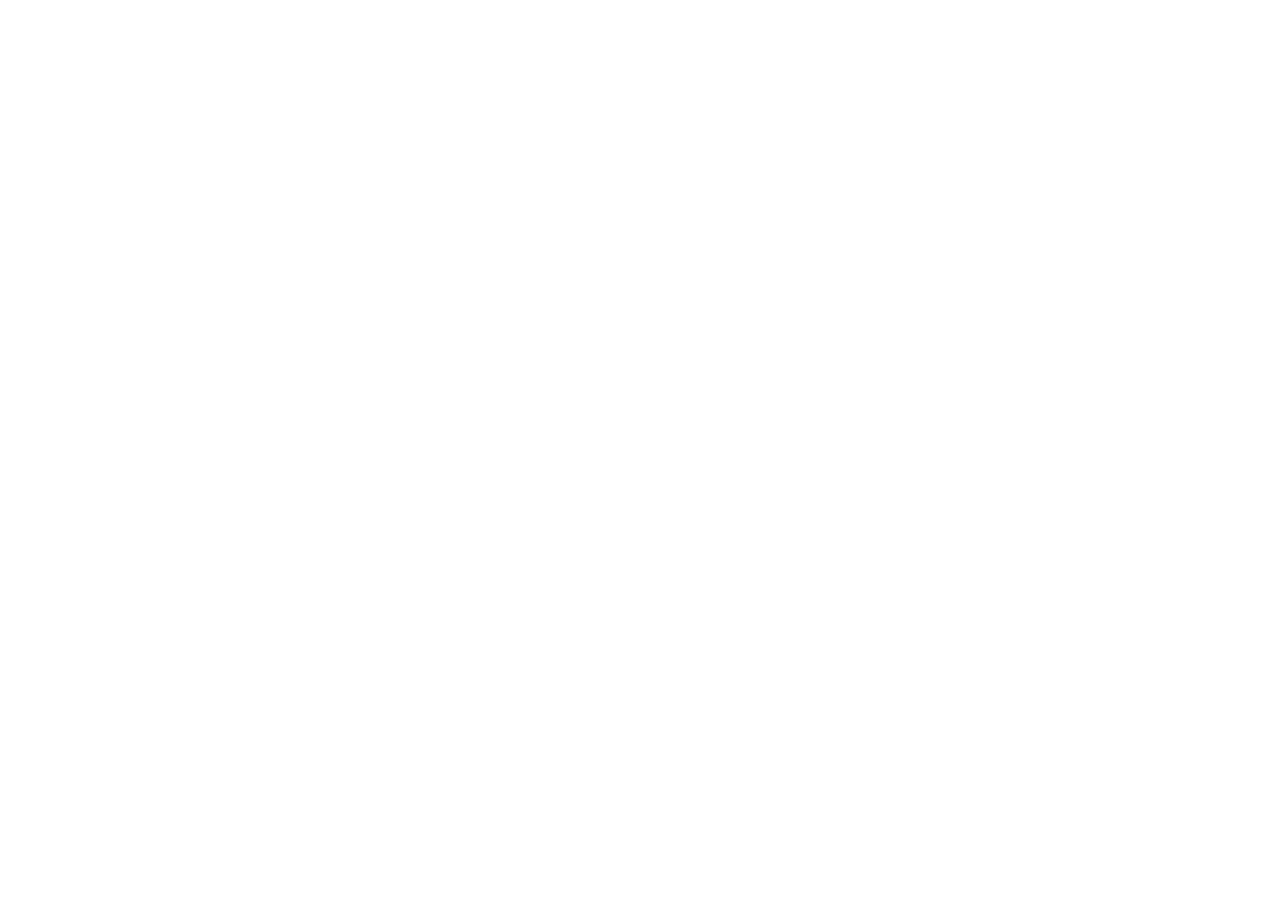
==== index.html @ 5fe4c677 "Update index.html" ====
<!DOCTYPE html>
<html lang="en-us">
<head>
<title>GrandpaYork.com</title>
<!-- 
    <meta name="viewport" content="user-scalable=no, width=device-width, initial-scale=1.0, maximum-scale=1.0">
    <link rel="stylesheet" type="text/css" href="/static/admin/css/responsive.css">
 -->
<meta name="robots" content="NONE,NOARCHIVE">
<meta name="keywords" content="york,crazyfuzzy,athena,wilder,photography,photographer,web,design,webdesigner,goddess,images">
	
	
	
<link rel="stylesheet" type="text/css" href="static/cf_base.css">
		<!-- Global site tag (gtag.js) - Google Analytics -->
<script async src="https://www.googletagmanager.com/gtag/js?id=UA-224333364-1">
</script>
<script>
  window.dataLayer = window.dataLayer || [];
  function gtag(){dataLayer.push(arguments);}
  gtag('js', new Date());

  gtag('config', 'UA-224333364-1');
  gtag('config', 'AW-10876152097');
  gtag('config', 'AW-10876152097/b_KsCKUFEKHSk8Io', {
    'phone_conversion_number': '9375366919'
  });
</script>
</head>
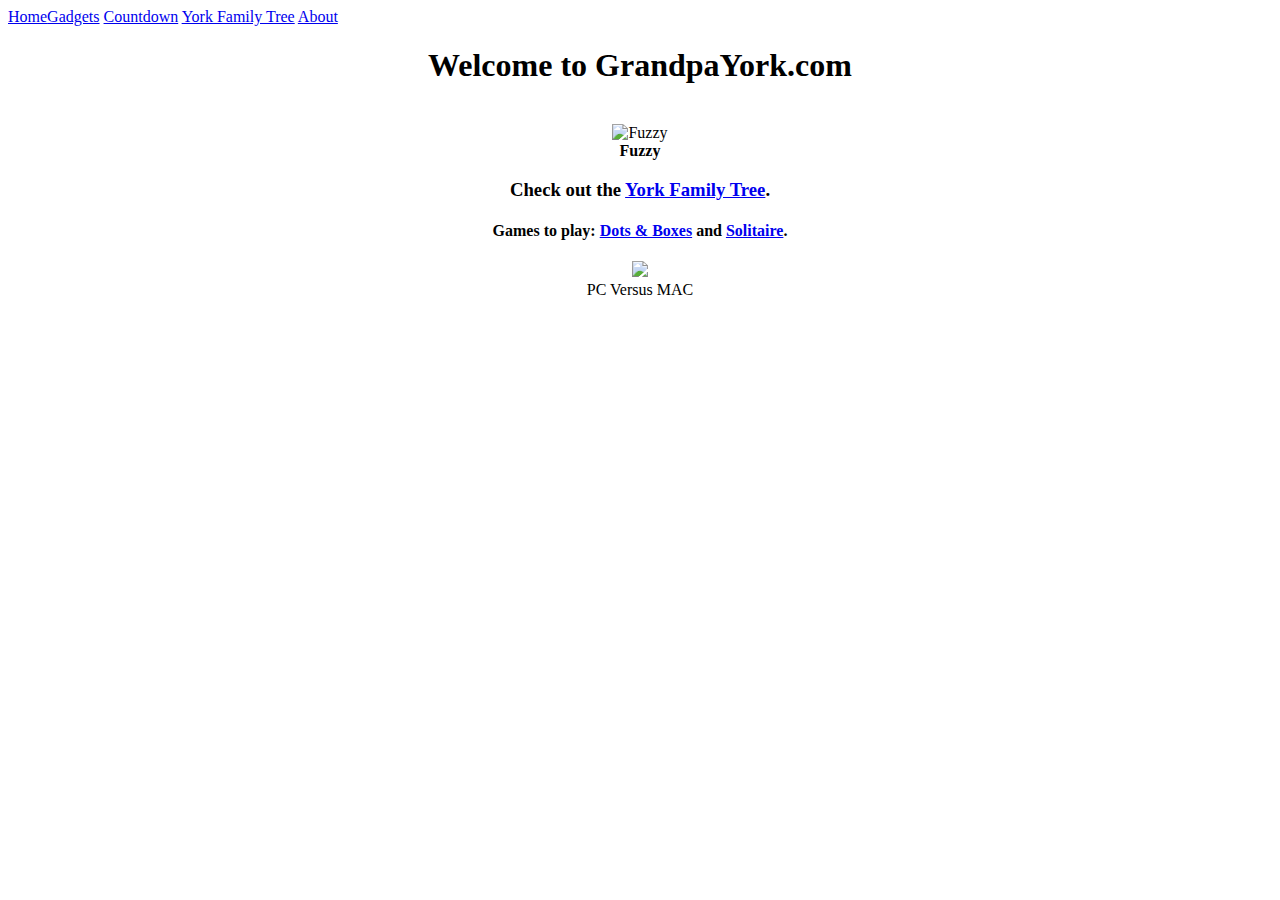
==== commit d5a81e63: "Update index.html" ====
--- a/index.html
+++ b/index.html
@@ -27,3 +27,75 @@
   });
 </script>
 </head>
+
+<body class="body">
+
+        <script src="https://ajax.googleapis.com/ajax/libs/jquery/2.1.3/jquery.min.js"></script>
+        <script src="static/jquery-starfield.js"></script>
+          <script type="application/javascript">
+            $(function(){
+                $('.container').starfield({
+                    starDensity: 1.0,
+                    mouseScale: 0.5
+                });
+            });
+        </script>
+
+<div class="container">
+  <div class="content-overlay">
+
+
+
+    <div class="topnav">
+      <a class="active" href="index.html">Home</
+      <a  href="gadgets.html">Gadgets</a>
+	  <a  href="countdown.html">Countdown</a>
+      <a  href="york.html">York Family Tree</a>
+      <a  href="about.html">About</a>
+    </div>
+
+<h1 align="center">
+Welcome to GrandpaYork.com
+	
+</h1>
+    <div class="content">
+
+    <!-- Content -->
+<p align="center"><BR><IMG SRC="pets/fuzzy66.jpg" alt="Fuzzy"><BR><b>Fuzzy</b><BR></p>
+
+<h3 align="center">Check out the <a href="york.html">York Family Tree</a>.</h3>
+<h4 align="center">Games to play: <a href="dotsandboxes.html">Dots & Boxes</a> and <a href="solitaire.html">Solitaire</a>.</h4>
+<p align="center"><IMG SRC="static/war.gif"><BR> PC Versus MAC</p>  
+	
+	<!-- Global site tag (gtag.js) - Google Analytics -->
+<script async src="https://www.googletagmanager.com/gtag/js?id=UA-224333364-1">
+</script>
+<script>
+  window.dataLayer = window.dataLayer || [];
+  function gtag(){dataLayer.push(arguments);}
+  gtag('js', new Date());
+
+  gtag('config', 'UA-224333364-1');
+  gtag('config', 'AW-10876152097');
+  gtag('config', 'AW-10876152097/b_KsCKUFEKHSk8Io', {
+    'phone_conversion_number': '9375366919'
+  });
+</script>
+
+
+
+
+    <br class="clear">
+    <!-- END Content -->
+    </div>
+  </div>
+
+    <!-- <div class="footer">
+</div> -->
+
+
+<!-- END Container -->
+</div>
+
+</body>
+</html>
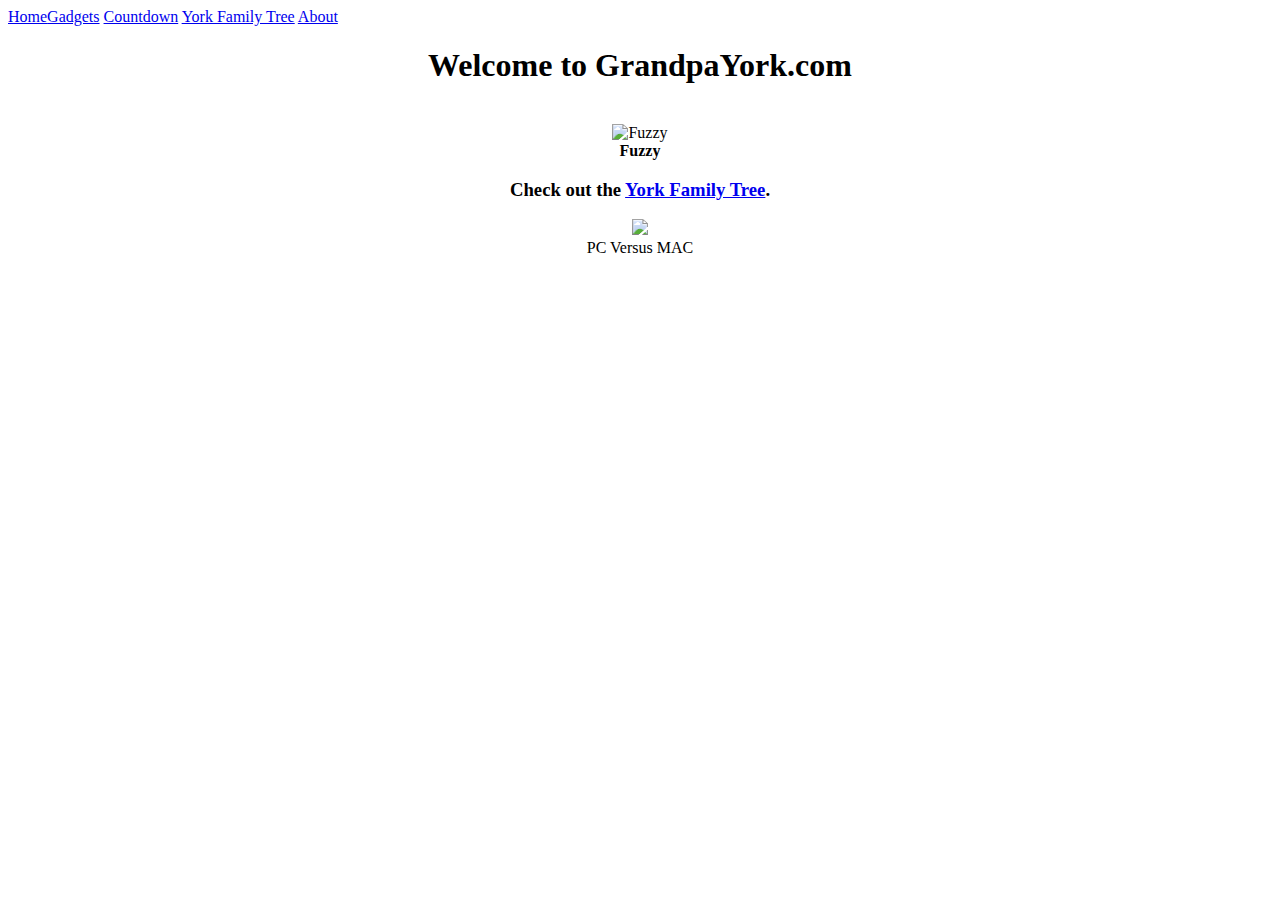
==== commit 89f9d8b2: "Update index.html" ====
--- a/index.html
+++ b/index.html
@@ -31,7 +31,7 @@
 <body class="body">
 
         <script src="https://ajax.googleapis.com/ajax/libs/jquery/2.1.3/jquery.min.js"></script>
-        <script src="static/jquery-starfield.js"></script>
+        <script src="https://crazyfuzzy.com/static/jquery-starfield.js"></script>
           <script type="application/javascript">
             $(function(){
                 $('.container').starfield({
@@ -49,8 +49,8 @@
     <div class="topnav">
       <a class="active" href="index.html">Home</
       <a  href="gadgets.html">Gadgets</a>
-	  <a  href="countdown.html">Countdown</a>
-      <a  href="york.html">York Family Tree</a>
+	  <a  href="Https://crazyfuzzy.com/countdown.html">Countdown</a>
+      <a  href="https://crazyfuzzy.com/york.html">York Family Tree</a>
       <a  href="about.html">About</a>
     </div>
 
@@ -61,10 +61,9 @@
     <div class="content">
 
     <!-- Content -->
-<p align="center"><BR><IMG SRC="pets/fuzzy66.jpg" alt="Fuzzy"><BR><b>Fuzzy</b><BR></p>
+<p align="center"><BR><IMG SRC="https://crazyfuzzy.com/pets/fuzzy66.jpg" alt="Fuzzy"><BR><b>Fuzzy</b><BR></p>
 
-<h3 align="center">Check out the <a href="york.html">York Family Tree</a>.</h3>
-<h4 align="center">Games to play: <a href="dotsandboxes.html">Dots & Boxes</a> and <a href="solitaire.html">Solitaire</a>.</h4>
+<h3 align="center">Check out the <a href="https://crazyfuzzy.com/york.html">York Family Tree</a>.</h3>
 <p align="center"><IMG SRC="static/war.gif"><BR> PC Versus MAC</p>  
 	
 	<!-- Global site tag (gtag.js) - Google Analytics -->
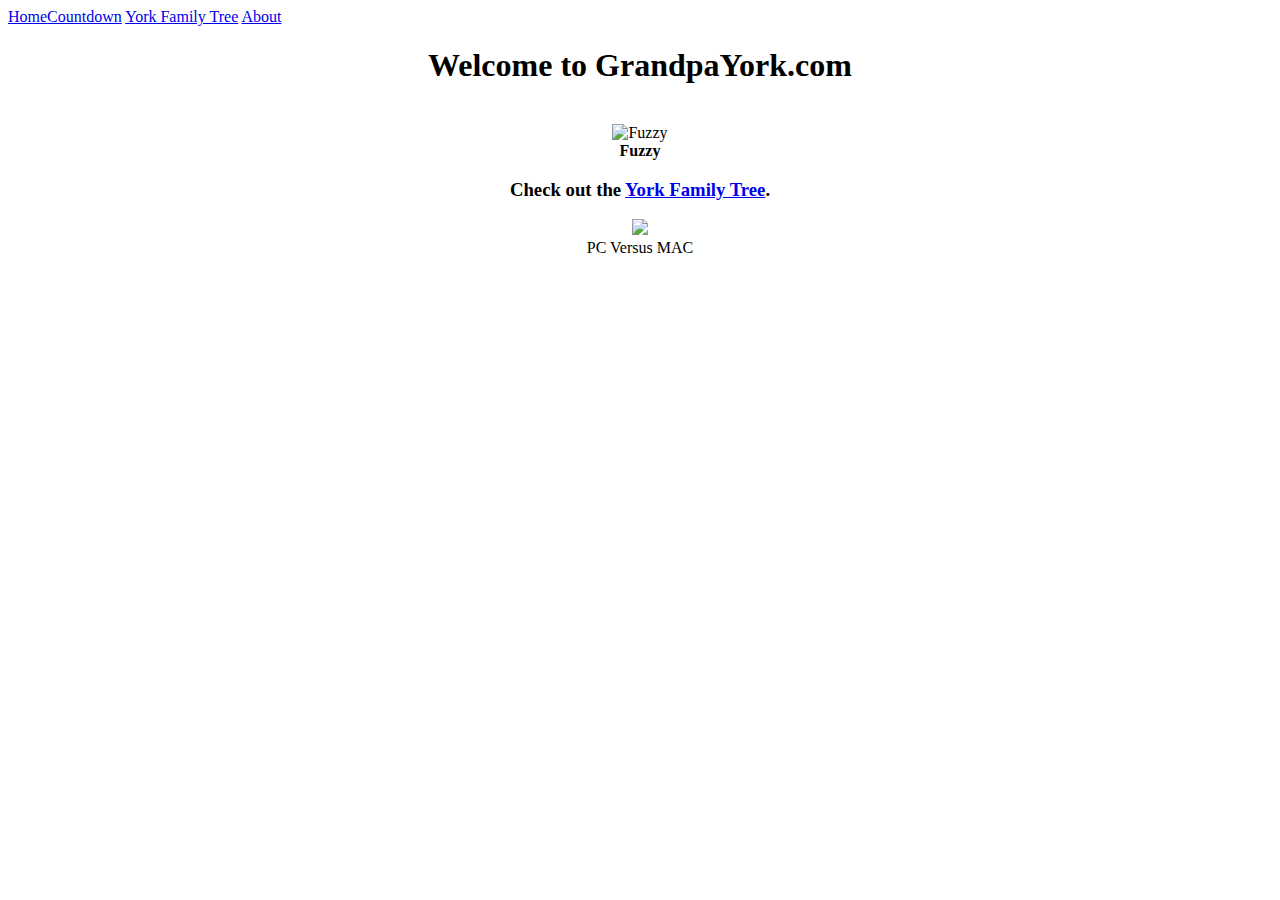
==== commit 1d3de79b: "Update index.html" ====
--- a/index.html
+++ b/index.html
@@ -4,7 +4,7 @@
 <title>GrandpaYork.com</title>
 <!-- 
     <meta name="viewport" content="user-scalable=no, width=device-width, initial-scale=1.0, maximum-scale=1.0">
-    <link rel="stylesheet" type="text/css" href="/static/admin/css/responsive.css">
+    <link rel="stylesheet" type="text/css" href="https://crazyfuzzy.com/static/admin/css/responsive.css">
  -->
 <meta name="robots" content="NONE,NOARCHIVE">
 <meta name="keywords" content="york,crazyfuzzy,athena,wilder,photography,photographer,web,design,webdesigner,goddess,images">
@@ -48,8 +48,7 @@
 
     <div class="topnav">
       <a class="active" href="index.html">Home</
-      <a  href="gadgets.html">Gadgets</a>
-	  <a  href="Https://crazyfuzzy.com/countdown.html">Countdown</a>
+	  <a  href="https://crazyfuzzy.com/countdown.html">Countdown</a>
       <a  href="https://crazyfuzzy.com/york.html">York Family Tree</a>
       <a  href="about.html">About</a>
     </div>
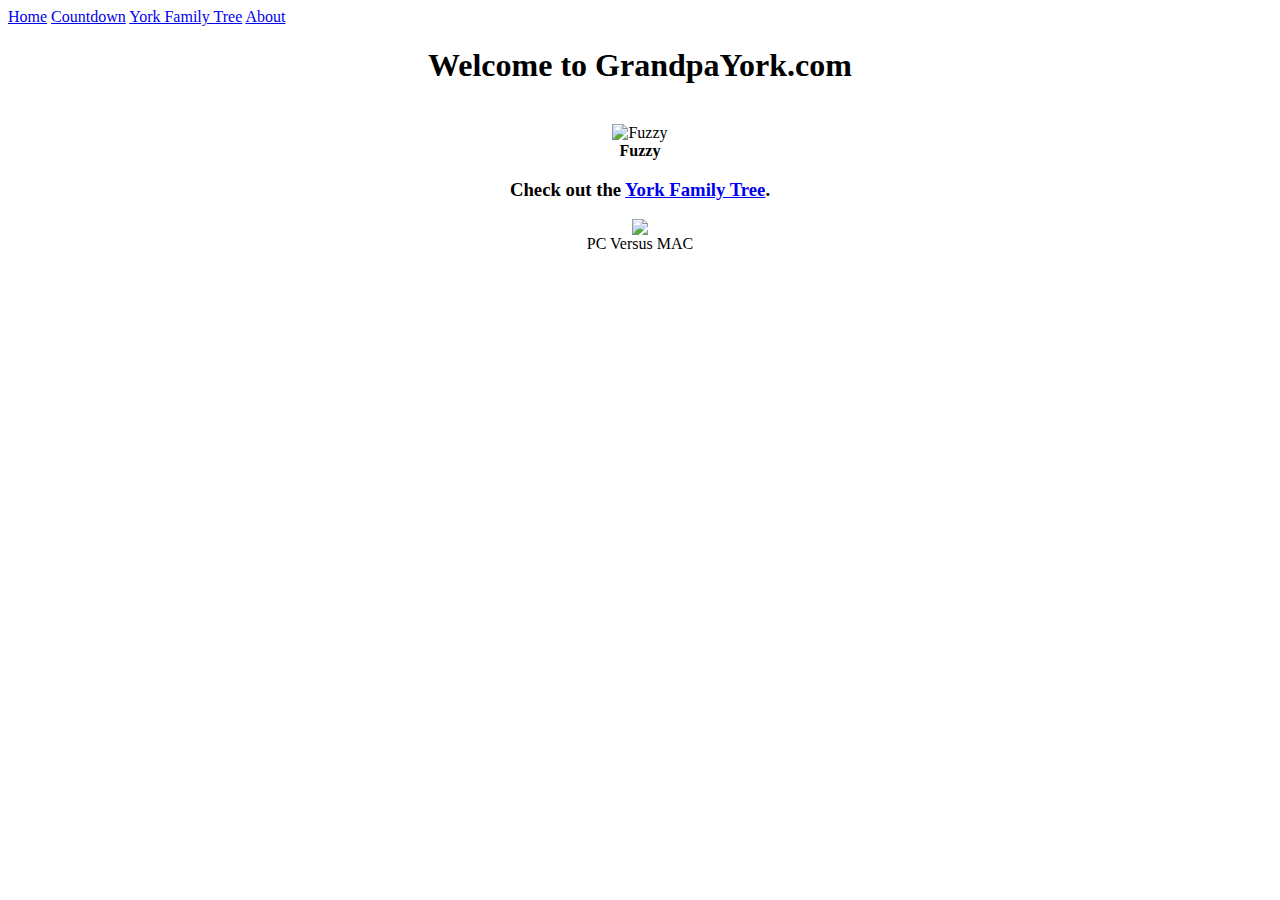
==== commit 4dc23253: "Fixed site" ====
--- a/index.html
+++ b/index.html
@@ -1,4 +1,4 @@
-<!DOCTYPE html>
+
 <html lang="en-us">
 <head>
 <title>GrandpaYork.com</title>
@@ -7,25 +7,11 @@
     <link rel="stylesheet" type="text/css" href="https://crazyfuzzy.com/static/admin/css/responsive.css">
  -->
 <meta name="robots" content="NONE,NOARCHIVE">
-<meta name="keywords" content="york,crazyfuzzy,athena,wilder,photography,photographer,web,design,webdesigner,goddess,images">
+<meta name="keywords" content="york,crazyfuzzy,athena,wilder,photography,photographer,web,design,webdesigner,goddess,images,grandpa,dad,ancestory,family tree,family,tree,grandpayork">
 	
 	
 	
-<link rel="stylesheet" type="text/css" href="static/cf_base.css">
-		<!-- Global site tag (gtag.js) - Google Analytics -->
-<script async src="https://www.googletagmanager.com/gtag/js?id=UA-224333364-1">
-</script>
-<script>
-  window.dataLayer = window.dataLayer || [];
-  function gtag(){dataLayer.push(arguments);}
-  gtag('js', new Date());
-
-  gtag('config', 'UA-224333364-1');
-  gtag('config', 'AW-10876152097');
-  gtag('config', 'AW-10876152097/b_KsCKUFEKHSk8Io', {
-    'phone_conversion_number': '9375366919'
-  });
-</script>
+<link rel="stylesheet" type="text/css" href="https://crazyfuzzy.com/static/cf_base.css">
 </head>
 
 <body class="body">
@@ -47,7 +33,7 @@
 
 
     <div class="topnav">
-      <a class="active" href="index.html">Home</
+      <a class="active" href="index.html">Home</a>
 	  <a  href="https://crazyfuzzy.com/countdown.html">Countdown</a>
       <a  href="https://crazyfuzzy.com/york.html">York Family Tree</a>
       <a  href="about.html">About</a>
@@ -63,26 +49,8 @@
 <p align="center"><BR><IMG SRC="https://crazyfuzzy.com/pets/fuzzy66.jpg" alt="Fuzzy"><BR><b>Fuzzy</b><BR></p>
 
 <h3 align="center">Check out the <a href="https://crazyfuzzy.com/york.html">York Family Tree</a>.</h3>
-<p align="center"><IMG SRC="static/war.gif"><BR> PC Versus MAC</p>  
+<p align="center"><IMG SRC="https://crazyfuzzy.com/static/war.gif"><BR> PC Versus MAC</p>  
 	
-	<!-- Global site tag (gtag.js) - Google Analytics -->
-<script async src="https://www.googletagmanager.com/gtag/js?id=UA-224333364-1">
-</script>
-<script>
-  window.dataLayer = window.dataLayer || [];
-  function gtag(){dataLayer.push(arguments);}
-  gtag('js', new Date());
-
-  gtag('config', 'UA-224333364-1');
-  gtag('config', 'AW-10876152097');
-  gtag('config', 'AW-10876152097/b_KsCKUFEKHSk8Io', {
-    'phone_conversion_number': '9375366919'
-  });
-</script>
-
-
-
-
     <br class="clear">
     <!-- END Content -->
     </div>
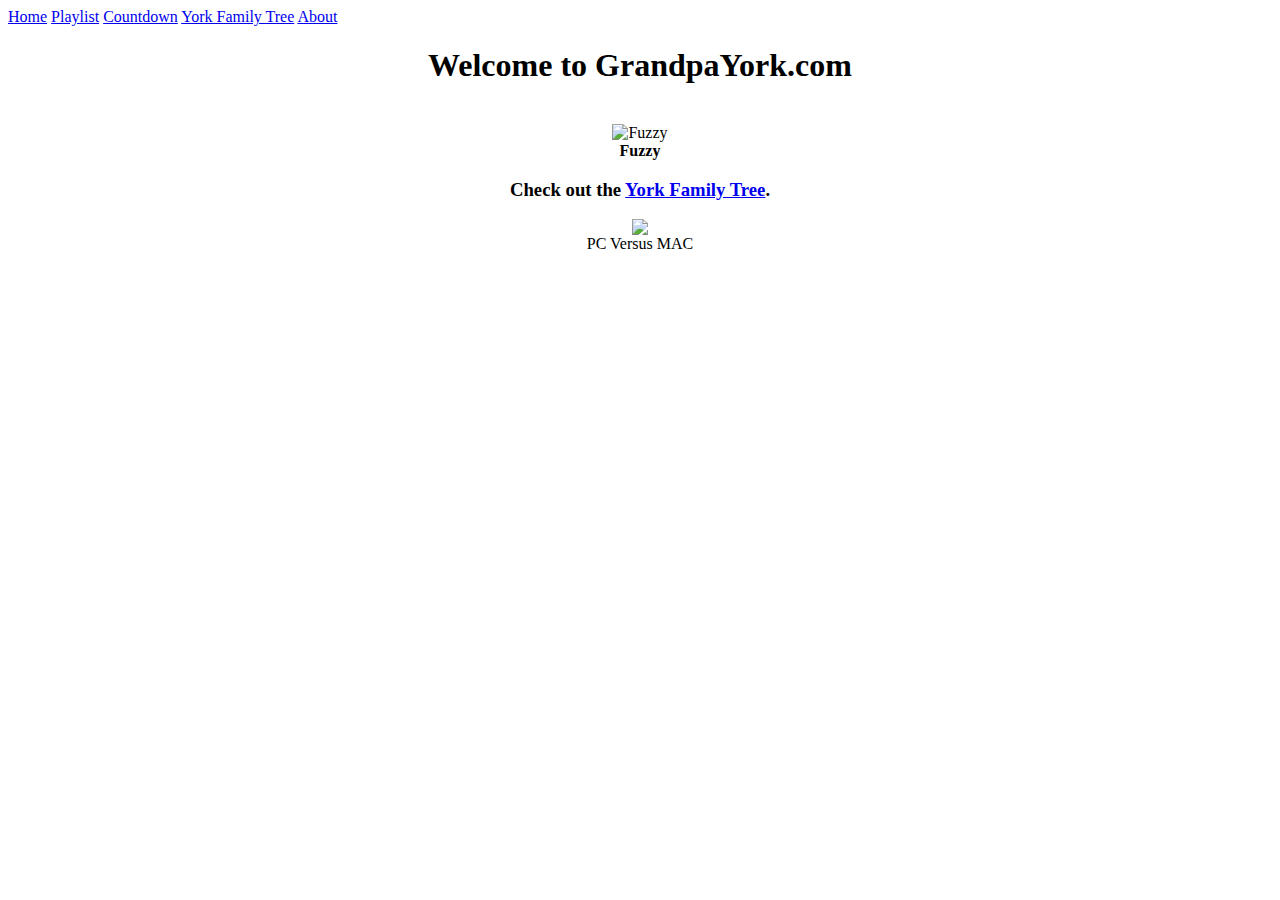
==== commit 1ec549ad: "Adding playlist.html" ====
--- a/index.html
+++ b/index.html
@@ -34,6 +34,7 @@
 
     <div class="topnav">
       <a class="active" href="index.html">Home</a>
+	  <a  href="playlist.html">Playlist</a>
 	  <a  href="https://crazyfuzzy.com/countdown.html">Countdown</a>
       <a  href="https://crazyfuzzy.com/york.html">York Family Tree</a>
       <a  href="about.html">About</a>
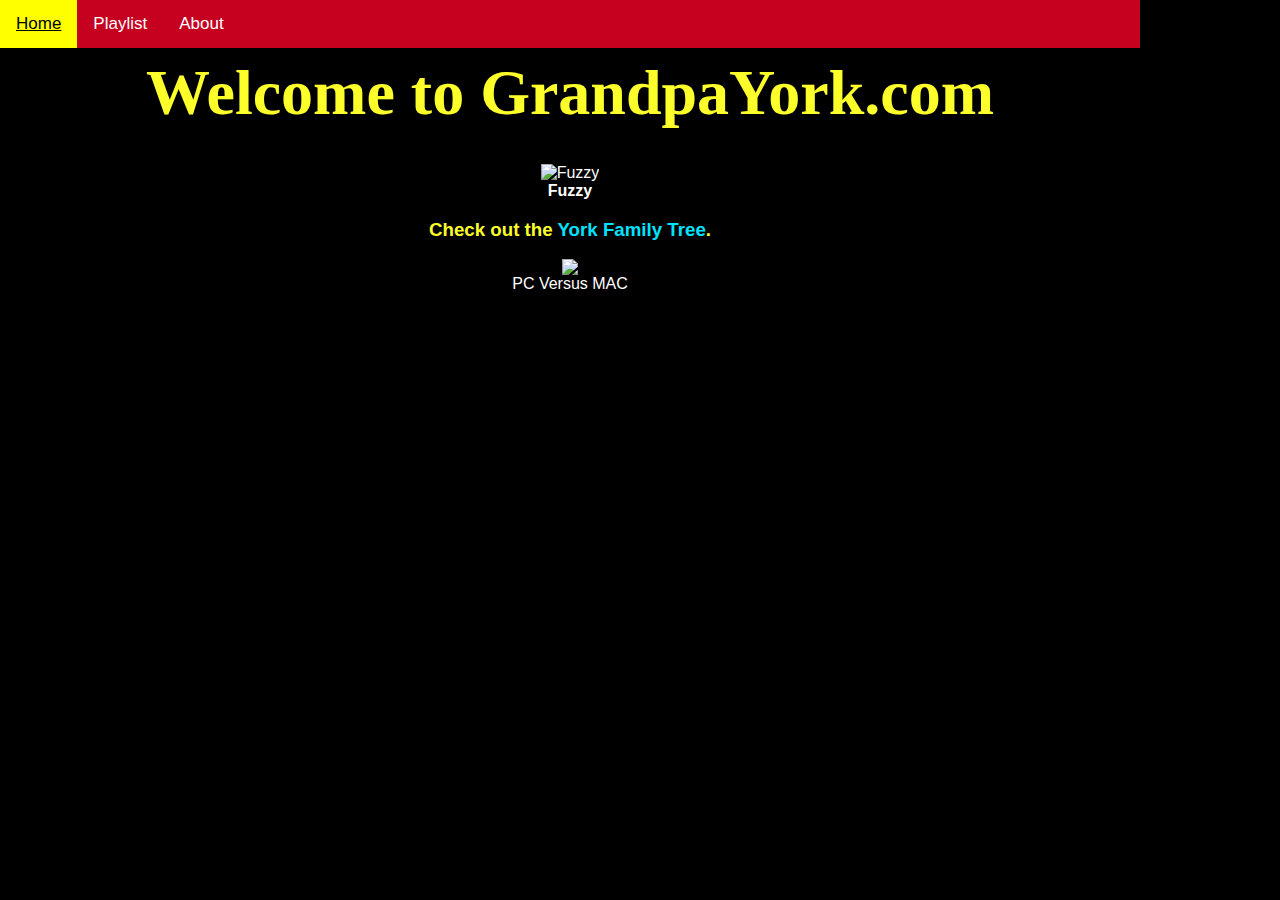
==== commit a8172495: "Making the site look more professional" ====
--- a/index.html
+++ b/index.html
@@ -11,21 +11,12 @@
 	
 	
 	
-<link rel="stylesheet" type="text/css" href="https://crazyfuzzy.com/static/cf_base.css">
+<link rel="stylesheet" type="text/css" href="cf_base.css">
 </head>
 
 <body class="body">
 
         <script src="https://ajax.googleapis.com/ajax/libs/jquery/2.1.3/jquery.min.js"></script>
-        <script src="https://crazyfuzzy.com/static/jquery-starfield.js"></script>
-          <script type="application/javascript">
-            $(function(){
-                $('.container').starfield({
-                    starDensity: 1.0,
-                    mouseScale: 0.5
-                });
-            });
-        </script>
 
 <div class="container">
   <div class="content-overlay">
@@ -35,8 +26,6 @@
     <div class="topnav">
       <a class="active" href="index.html">Home</a>
 	  <a  href="playlist.html">Playlist</a>
-	  <a  href="https://crazyfuzzy.com/countdown.html">Countdown</a>
-      <a  href="https://crazyfuzzy.com/york.html">York Family Tree</a>
       <a  href="about.html">About</a>
     </div>
 
--- a/cf_base.css
+++ b/cf_base.css
@@ -0,0 +1,182 @@
+/* latin */
+@font-face {
+  font-family: 'Arial';
+  font-style: normal;
+  font-weight: 400;
+  unicode-range: U+0000-00FF, U+0131, U+0152-0153, U+02BB-02BC, U+02C6, U+02DA, U+02DC, U+2000-206F, U+2074, U+20AC, U+2122, U+2191, U+2193, U+2212, U+2215, U+FEFF, U+FFFD;
+}
+/* latin */
+@font-face {
+  font-family: 'Times New Roman';
+  font-style: normal;
+  font-weight: 900;
+  unicode-range: U+0000-00FF, U+0131, U+0152-0153, U+02BB-02BC, U+02C6, U+02DA, U+02DC, U+2000-206F, U+2074, U+20AC, U+2122, U+2191, U+2193, U+2212, U+2215, U+FEFF, U+FFFD;
+}
+
+body {
+  margin: 0;
+  font-family: Arial, Helvetica, sans-serif;
+  color: white;
+  background-color: black;
+}
+
+.topnav {
+  overflow: hidden;
+  background-color: #c6011f;
+  font-family: 'Arial', sans-serif;
+
+}
+
+.topnav a {
+  float: left;
+  color: white;
+  text-align: center;
+  padding: 14px 16px;
+  text-decoration: none;
+  font-size: 17px;
+}
+
+.topnav a:hover {
+  background-color: black;
+  color: white;
+}
+
+.topnav a.active {
+  background-color: yellow;
+  color: black;
+}
+
+
+html, body, .container, .content-overlay{
+    height: 100%;
+    width: 100%;
+    margin: 0;
+    padding: 0;
+	max-width: 1140px;
+}
+
+h1 {
+    font-family: 'Times New Roman', sans-serif;
+    font-weight: 900;
+    font-size: 4rem;
+    color: #fdff2b;
+    margin: 0.5rem;
+}
+
+h2 {
+    font-family: 'Arial', sans-serif;
+    font-size: 1.6rem;
+    color: #fdff2b;
+}
+
+h3 {
+  font-family: 'Arial', sans-serif;
+  color: #fdff2b;
+}
+
+h4 {
+  font-family: 'Arial', sans-serif;
+  color: #fdff2b;
+}
+
+p {
+    font-family: 'Arial', sans-serif;
+    color: white;
+}
+
+table {
+  font-family: 'Arial', sans-serif;
+  color: white;
+}
+
+th {
+  font-family: 'Arial', sans-serif;
+  color: #fdff2b;
+  text-align: left;
+}
+
+a {
+    color: #01E2FE;
+}
+
+a:link {
+    text-decoration: none;
+}
+
+a:visited {
+    text-decoration: none;
+}
+
+a:hover {
+    text-decoration: underline;
+}
+
+a:active {
+    text-decoration: underline;
+}
+
+.content-overlay {
+    position: relative;
+    top: 0;
+    left: 0;
+    height: 100%;
+    width: 100%;
+    /*text-align: center;*/
+}
+
+.content {
+    /*display: inline-block;*/
+    position: relative;
+    /*top: 20%;*/
+    /*transform: translateY(20%);*/
+}
+
+.countdown {
+	margin: auto;
+	text-align: center;
+	font-family: 'Arial', sans-serif;
+    color: #fdff2b;
+	display: block;
+}
+
+.prime-number {
+    font-family: 'Courier-New';
+    color: #fdff2b;
+	max-width: 1000px;
+	min-width: 500px;
+}
+
+/* Create two equal columns that floats next to each other */
+.column {
+  float: left;
+  width: 50%;
+  /*padding: 10px;*/
+  /*height: 300px; *//* Should be removed. Only for demonstration */
+}
+
+/* Clear floats after the columns */
+.row:after {
+  content: "";
+  display: table;
+  clear: both;
+}
+
+
+
+@media (max-width: 600px) {
+
+    .content-overlay {
+        padding-top: 15px;
+    }
+
+    .content {
+        display: block;
+        top: 0;
+        transform: translateY(0%);
+    }
+
+    h1 {
+      display: none;
+    }
+
+}
